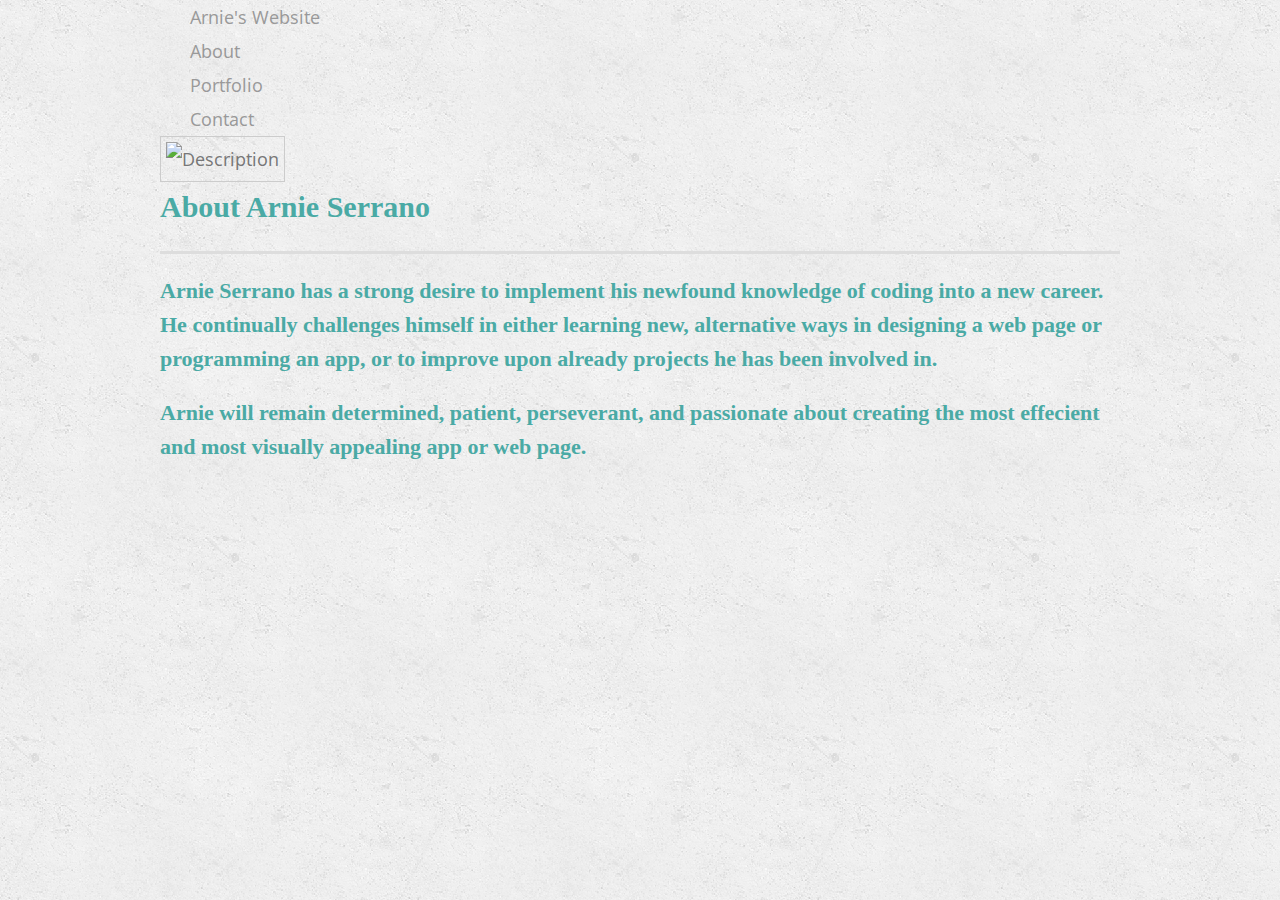
==== index.html @ 82ddbb37 "Add files via upload" ====
<!DOCTYPE html>
<html>

<head>
    <meta charset="utf-8">
    <meta http-equiv="X-UA-Compatible" content="IE=edge">
    <meta name="viewport" content="width=device-width, initial-scale=1">
    <title>Arnie's Website</title>
    <link rel="stylesheet" type="text/css" href="assets/css/reset.css">
    <link rel="stylesheet" type="text/css" href="assets/css/style.css">
    
    <link rel="shortcut icon" href="../images/fav_icon.png" type="image/x-icon">
    <link rel="stylesheet" href="https://maxcdn.bootstrapcdn.com/font-awesome/4.7.0/css/font-awesome.min.css">
    <link href="https://fonts.googleapis.com/css?family=Open+Sans" rel="stylesheet">
    <!-- Bulma Version 0.7.1-->
    <link rel="stylesheet" href="https://cdnjs.cloudflare.com/ajax/libs/bulma/0.7.1/css/bulma.min.css" />
    <style type="text/css">
        html,
        body {
            font-family: 'Open Sans';
            }
        img {
            padding: 5px;
            border: 1px solid #ccc;
            }
    </style>
</head>

<body>
    <section class="hero is-fullheight is-default is-bold">
        <div class="hero-head">
            <nav class="navbar">
                <div class="container">
                    <div class="navbar-brand">
                        <a class="navbar-item" href="../">
            Arnie's Website
          </a>
                        <span class="navbar-burger burger" data-target="navbarMenu">
            <span></span>
                        <span></span>
                        <span></span>
                        </span>
                    </div>
                    <div id="navbarMenu" class="navbar-menu">
                        <div class="navbar-end">
                            <div class="tabs is-right">
                                <ul>
                                    <li class="is-active"><a>About</a></li>
                                    <li><a href="portfolio.html">Portfolio</a></li>
                                    <li><a href="contact.html">Contact</a></li>
                                </ul>
                            </div>
                        </div>
                    </div>
                </div>
            </nav>
        </div>
        <div class="hero-body">
            <div class="container has-text-centered">
                <div class="columns is-vcentered">
                    <div class="column is-5">
                        <figure class="image is-4by3">
                            <img src="https://picsum.photos/800/600/?random" alt="Description">
                        </figure>
                    </div>
                    <div class="column is-6 is-offset-1">
                        <h1 class="title is-2">
                            About Arnie Serrano
                        </h1>
                        <h2 class="subtitle is-4">
                            </p>Arnie Serrano has a strong desire to implement his newfound knowledge of coding into a new career. He continually challenges himself in either learning new, alternative ways in designing a web page or programming an app, or to improve upon already projects he has been involved in.</p>

                            <p>Arnie will remain determined, patient, perseverant, and passionate about creating the most effecient and most visually appealing app or web page.</p>
                        </h2>
                        <br>
                    </div>
                </div>
            </div>
        </div>
    </section>
    <script src="../js/bulma.js"></script>
</body>

</html>


<!-- <!doctype html>
<html lang="en-us">

<head>
  <meta charset="UTF-8">
  <title>About | Arnie Serrano</title>
  <link rel="stylesheet" type="text/css" href="assets/css/reset.css">
  <link rel="stylesheet" type="text/css" href="assets/css/style.css">
  <link rel="stylesheet" href="https://cdnjs.cloudflare.com/ajax/libs/materialize/1.0.0-beta/css/materialize.min.css">
  <meta name="viewport" content="width=device-width">
</head>

<body>

  <header id="masthead">
    <div class="container">
      <a href="index.html" id="logo">Arnie Serrano</a>
      <nav>
        <a href="index.html">About</a>
        <a href="portfolio.html">Portfolio</a>
        <a href="contact.html">Contact</a>
      </nav>
    </div>
  </header>

  <div id="main-container" class="container">
    <section class="main-section">
      <h1>About Me</h1>

      <img src="assets/images/cat.jpg" class="auth-image" alt="Your Name">

      <p>Arnie Serrano has a strong desire to implement his newfound knowledge of coding into a new career. He continually challenges himself in either learning new, alternative ways in designing a web page or programming an app, or to improve upon already projects he has been involved in.</p>

      <p>Arnie will remain determined, patient, perseverant, and passionate about creating the most effecient and most visually appealing app or web page.</p>

    </section>

    <section class="sidebar">
      <div id="connect">
        <h2>Connect with Me</h2>

        <a href="https://github.com/aks2258"><img src="assets/images/github-128.png" class="social" alt="GitHub" /></a>
        <a href="https://www.linkedin.com/in/arnie-serrano"><img src="assets/images/linkedin-128.png" class="social" alt="LinkedIn" /></a>
        <a href="#"><img src="assets/images/stackoverflow-128.png" class="social" alt="Stack Overflow" /></a>
      </div>
    </section>
  </div>

  <footer>
    <div class="container">
      Copyright &copy; 2016 Arnie Serrano
    </div>
  </footer>
</body>

</html> -->
---- assets/css/style.css ----
body {
  font-family: Arial, "Helvetica Neue", Helvetica, sans-serif;
  font-size: 18px;
  line-height: 34px;
  color: #777;
  background: url("../images/concrete_seamless.png");
}

* {
  box-sizing: border-box;
}

/* general */

.container {
  width: 100%;
  max-width: 960px;
  margin: 0 auto;
  clear: both;
}

h1,
h2,
h3,
p {
  margin-bottom: 20px;
}

p:last-child {
  margin-bottom: 0;
}

h1,
h2,
h3 {
  font-family: Georgia, Times, "Times New Roman", serif;
  font-weight: 700;
  color: #4aaaa5;
}

h1 {
  padding-bottom: 20px;
  font-size: 30px;
  line-height: 49px;
  border-bottom: 3px solid #ddd;
}

h2,
h3 {
  font-size: 22px;
}

/* header */

#masthead {
  position: fixed;
  z-index: 99;
  width: 100%;
  margin: 0 0 30px;
  overflow: auto;
  color: #fff;
  background: #fff;
  border-bottom: 2px solid #ccc;
}

#logo {
  float: left;
  width: 250px;
  height: 90px;
  font-family: Georgia, Times, "Times New Roman", serif;
  font-size: 30px;
  font-weight: 700;
  line-height: 90px;
  color: #fff;
  text-align: center;
  text-decoration: none;
  background: #4aaaa5;
}

nav a {
  display: inline-block;
  padding-left: 15px;
  margin-left: 15px;
  line-height: 18px;
  color: #999;
  text-decoration: none;
  border-left: 1px solid #efefef;
}

nav a:first-child {
  border-left: 0 none;
}

/* footer */

footer {
  padding: 30px 0;
  clear: both;
  font-size: 12px;
  color: #fff;
  color: #ccc;
  text-align: center;
  background: #666;
  border-top: 8px solid #4aaaa5;
}

/* sidebar */

.sidebar {
  float: right;
  width: 100%;
  max-width: 270px;
  padding: 30px;
  margin-bottom: 20px;
  background: #fff;
  border: 1px solid #ddd;
}

h3,
.sidebar h2 {
  padding-bottom: 20px;
  margin-bottom: 15px;
  line-height: 22px;
  border-bottom: 2px solid #eee;
}

.social {
  width: 62px;
  height: 62px;
  margin-top: 8px;
  margin-right: 5px;
}

.social:last-child {
  margin-right: 0;
}

/* main */

#main-container {
  padding-top: 130px;
}

.main-section {
  float: left;
  width: 100%;
  max-width: 650px;
  padding: 30px;
  margin: 0 0 40px;
  background: #fff;
  border: 1px solid #ddd;
}

/* portfolio page */

.work {
  position: relative;
  float: left;
  width: 274px;
  margin: 20px 0 25px;
  overflow: auto;
}

.work:nth-child(even) {
  margin-right: 40px;
}

.work img {
  width: 100%;
  border: 0 none;
  opacity: 0.8;
}

.work h3 {
  position: absolute;
  bottom: 20px;
  width: 100%;
  padding: 15px;
  margin-bottom: 0;
  font-weight: 300;
  line-height: 30px;
  color: #fff;
  text-align: center;
  background: #4aaaa5;
  border-bottom: 0;
}

.auth-image {
  float: left;
  width: 200px;
  height: auto;
  margin-top: 10px;
  margin-right: 25px;
}

/* contact page */

#contact-form ul {
  margin-bottom: 20px;
}

#contact-form li {
  margin-bottom: 10px;
}

label,
input[type=text],
input[type=email],
textarea {
  display: block;
  width: 100%;
}

input[type=text],
input[type=email],
textarea {
  height: 35px;
  padding: 0 10px;
  font-size: 14px;
  border: 1px solid #ddd;
}

textarea {
  height: 200px;
}

input[type=submit] {
  padding: 10px 30px;
  font-size: 18px;
  color: #fff;
  cursor: pointer;
  background: #4aaaa5;
  border: 0 none;
}

[class*="col-"]{
    width: 100%;
  }

@media only screen and (max-width: 980px){
 .col-1 {width: 8.33%;}
.col-2 {width: 16.66%;}
.col-3 {width: 25%;}
.col-4 {width: 33.33%;}
.col-5 {width: 41.66%;}
.col-6 {width: 50%;}
.col-7 {width: 58.33%;}
.col-8 {width: 66.66%;}
.col-9 {width: 75%;}
.col-10 {width: 83.33%;}
.col-11 {width: 91.66%;}
.col-12 {width: 100%;}

}
@media only screen and (max-width: 768px){
  .col-1 {width: 8.33%;}
.col-2 {width: 16.66%;}
.col-3 {width: 25%;}
.col-4 {width: 33.33%;}
.col-5 {width: 41.66%;}
.col-6 {width: 50%;}
.col-7 {width: 58.33%;}
.col-8 {width: 66.66%;}
.col-9 {width: 75%;}
.col-10 {width: 83.33%;}
.col-11 {width: 91.66%;}
.col-12 {width: 100%;}

}@media only screen and (max-width: 640px){
  .col-1 {width: 8.33%;}
.col-2 {width: 16.66%;}
.col-3 {width: 25%;}
.col-4 {width: 33.33%;}
.col-5 {width: 41.66%;}
.col-6 {width: 50%;}
.col-7 {width: 58.33%;}
.col-8 {width: 66.66%;}
.col-9 {width: 75%;}
.col-10 {width: 83.33%;}
.col-11 {width: 91.66%;}
.col-12 {width: 100%;}
  }
}
---- assets/css/style.css ----
body {
  font-family: Arial, "Helvetica Neue", Helvetica, sans-serif;
  font-size: 18px;
  line-height: 34px;
  color: #777;
  background: url("../images/concrete_seamless.png");
}

* {
  box-sizing: border-box;
}

/* general */

.container {
  width: 100%;
  max-width: 960px;
  margin: 0 auto;
  clear: both;
}

h1,
h2,
h3,
p {
  margin-bottom: 20px;
}

p:last-child {
  margin-bottom: 0;
}

h1,
h2,
h3 {
  font-family: Georgia, Times, "Times New Roman", serif;
  font-weight: 700;
  color: #4aaaa5;
}

h1 {
  padding-bottom: 20px;
  font-size: 30px;
  line-height: 49px;
  border-bottom: 3px solid #ddd;
}

h2,
h3 {
  font-size: 22px;
}

/* header */

#masthead {
  position: fixed;
  z-index: 99;
  width: 100%;
  margin: 0 0 30px;
  overflow: auto;
  color: #fff;
  background: #fff;
  border-bottom: 2px solid #ccc;
}

#logo {
  float: left;
  width: 250px;
  height: 90px;
  font-family: Georgia, Times, "Times New Roman", serif;
  font-size: 30px;
  font-weight: 700;
  line-height: 90px;
  color: #fff;
  text-align: center;
  text-decoration: none;
  background: #4aaaa5;
}

nav a {
  display: inline-block;
  padding-left: 15px;
  margin-left: 15px;
  line-height: 18px;
  color: #999;
  text-decoration: none;
  border-left: 1px solid #efefef;
}

nav a:first-child {
  border-left: 0 none;
}

/* footer */

footer {
  padding: 30px 0;
  clear: both;
  font-size: 12px;
  color: #fff;
  color: #ccc;
  text-align: center;
  background: #666;
  border-top: 8px solid #4aaaa5;
}

/* sidebar */

.sidebar {
  float: right;
  width: 100%;
  max-width: 270px;
  padding: 30px;
  margin-bottom: 20px;
  background: #fff;
  border: 1px solid #ddd;
}

h3,
.sidebar h2 {
  padding-bottom: 20px;
  margin-bottom: 15px;
  line-height: 22px;
  border-bottom: 2px solid #eee;
}

.social {
  width: 62px;
  height: 62px;
  margin-top: 8px;
  margin-right: 5px;
}

.social:last-child {
  margin-right: 0;
}

/* main */

#main-container {
  padding-top: 130px;
}

.main-section {
  float: left;
  width: 100%;
  max-width: 650px;
  padding: 30px;
  margin: 0 0 40px;
  background: #fff;
  border: 1px solid #ddd;
}

/* portfolio page */

.work {
  position: relative;
  float: left;
  width: 274px;
  margin: 20px 0 25px;
  overflow: auto;
}

.work:nth-child(even) {
  margin-right: 40px;
}

.work img {
  width: 100%;
  border: 0 none;
  opacity: 0.8;
}

.work h3 {
  position: absolute;
  bottom: 20px;
  width: 100%;
  padding: 15px;
  margin-bottom: 0;
  font-weight: 300;
  line-height: 30px;
  color: #fff;
  text-align: center;
  background: #4aaaa5;
  border-bottom: 0;
}

.auth-image {
  float: left;
  width: 200px;
  height: auto;
  margin-top: 10px;
  margin-right: 25px;
}

/* contact page */

#contact-form ul {
  margin-bottom: 20px;
}

#contact-form li {
  margin-bottom: 10px;
}

label,
input[type=text],
input[type=email],
textarea {
  display: block;
  width: 100%;
}

input[type=text],
input[type=email],
textarea {
  height: 35px;
  padding: 0 10px;
  font-size: 14px;
  border: 1px solid #ddd;
}

textarea {
  height: 200px;
}

input[type=submit] {
  padding: 10px 30px;
  font-size: 18px;
  color: #fff;
  cursor: pointer;
  background: #4aaaa5;
  border: 0 none;
}

[class*="col-"]{
    width: 100%;
  }

@media only screen and (max-width: 980px){
 .col-1 {width: 8.33%;}
.col-2 {width: 16.66%;}
.col-3 {width: 25%;}
.col-4 {width: 33.33%;}
.col-5 {width: 41.66%;}
.col-6 {width: 50%;}
.col-7 {width: 58.33%;}
.col-8 {width: 66.66%;}
.col-9 {width: 75%;}
.col-10 {width: 83.33%;}
.col-11 {width: 91.66%;}
.col-12 {width: 100%;}

}
@media only screen and (max-width: 768px){
  .col-1 {width: 8.33%;}
.col-2 {width: 16.66%;}
.col-3 {width: 25%;}
.col-4 {width: 33.33%;}
.col-5 {width: 41.66%;}
.col-6 {width: 50%;}
.col-7 {width: 58.33%;}
.col-8 {width: 66.66%;}
.col-9 {width: 75%;}
.col-10 {width: 83.33%;}
.col-11 {width: 91.66%;}
.col-12 {width: 100%;}

}@media only screen and (max-width: 640px){
  .col-1 {width: 8.33%;}
.col-2 {width: 16.66%;}
.col-3 {width: 25%;}
.col-4 {width: 33.33%;}
.col-5 {width: 41.66%;}
.col-6 {width: 50%;}
.col-7 {width: 58.33%;}
.col-8 {width: 66.66%;}
.col-9 {width: 75%;}
.col-10 {width: 83.33%;}
.col-11 {width: 91.66%;}
.col-12 {width: 100%;}
  }
}
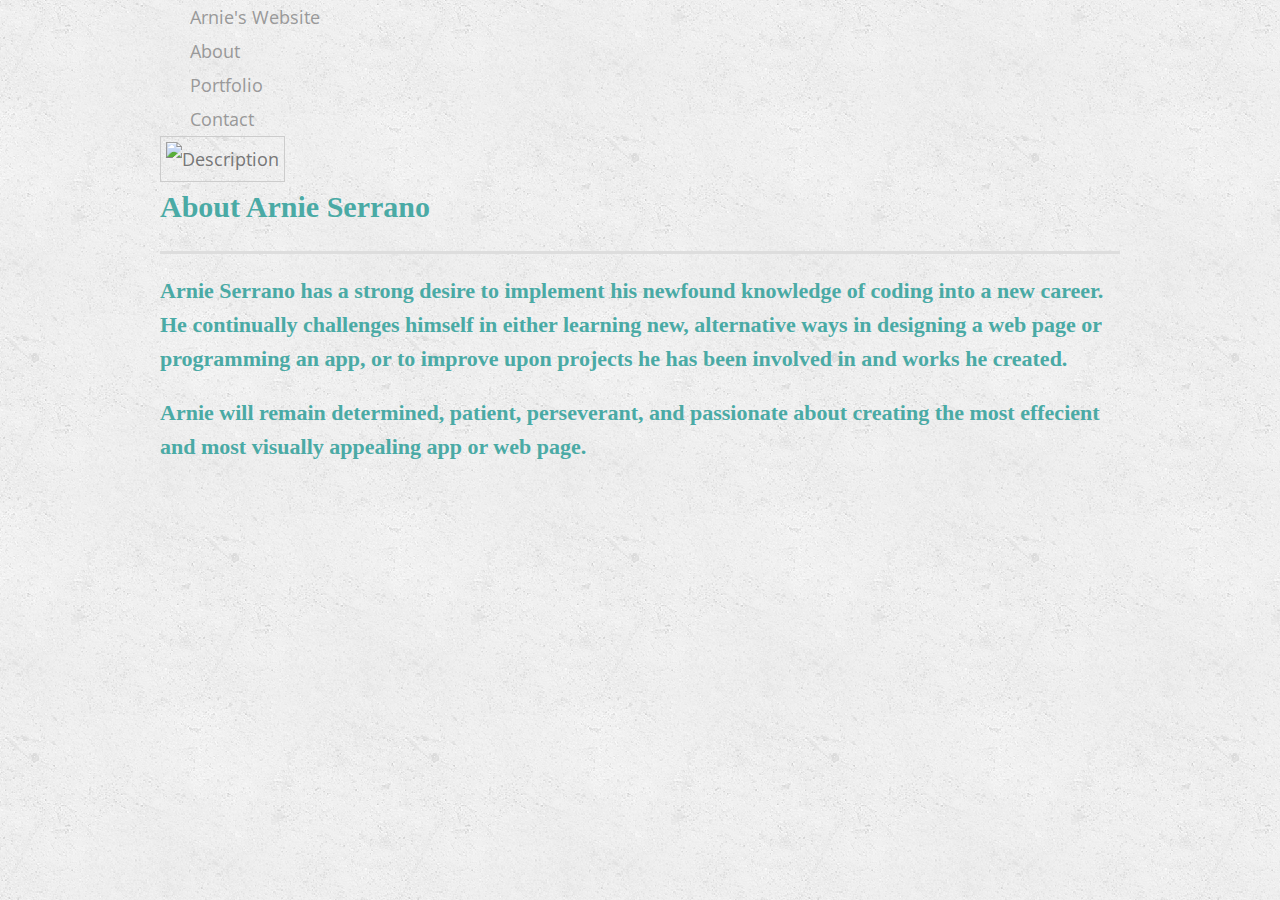
==== commit e8edb449: "Add files via upload" ====
--- a/index.html
+++ b/index.html
@@ -36,9 +36,9 @@
             Arnie's Website
           </a>
                         <span class="navbar-burger burger" data-target="navbarMenu">
-            <span></span>
-                        <span></span>
-                        <span></span>
+                          <span></span>
+                          <span></span>
+                          <span></span>
                         </span>
                     </div>
                     <div id="navbarMenu" class="navbar-menu">
@@ -68,7 +68,7 @@
                             About Arnie Serrano
                         </h1>
                         <h2 class="subtitle is-4">
-                            </p>Arnie Serrano has a strong desire to implement his newfound knowledge of coding into a new career. He continually challenges himself in either learning new, alternative ways in designing a web page or programming an app, or to improve upon already projects he has been involved in.</p>
+                            </p>Arnie Serrano has a strong desire to implement his newfound knowledge of coding into a new career. He continually challenges himself in either learning new, alternative ways in designing a web page or programming an app, or to improve upon projects he has been involved in and works he created.</p>
 
                             <p>Arnie will remain determined, patient, perseverant, and passionate about creating the most effecient and most visually appealing app or web page.</p>
                         </h2>
@@ -78,65 +78,7 @@
             </div>
         </div>
     </section>
-    <script src="../js/bulma.js"></script>
+    <script src="assets/js/javascript.js"></script>
 </body>
 
-</html>
-
-
-<!-- <!doctype html>
-<html lang="en-us">
-
-<head>
-  <meta charset="UTF-8">
-  <title>About | Arnie Serrano</title>
-  <link rel="stylesheet" type="text/css" href="assets/css/reset.css">
-  <link rel="stylesheet" type="text/css" href="assets/css/style.css">
-  <link rel="stylesheet" href="https://cdnjs.cloudflare.com/ajax/libs/materialize/1.0.0-beta/css/materialize.min.css">
-  <meta name="viewport" content="width=device-width">
-</head>
-
-<body>
-
-  <header id="masthead">
-    <div class="container">
-      <a href="index.html" id="logo">Arnie Serrano</a>
-      <nav>
-        <a href="index.html">About</a>
-        <a href="portfolio.html">Portfolio</a>
-        <a href="contact.html">Contact</a>
-      </nav>
-    </div>
-  </header>
-
-  <div id="main-container" class="container">
-    <section class="main-section">
-      <h1>About Me</h1>
-
-      <img src="assets/images/cat.jpg" class="auth-image" alt="Your Name">
-
-      <p>Arnie Serrano has a strong desire to implement his newfound knowledge of coding into a new career. He continually challenges himself in either learning new, alternative ways in designing a web page or programming an app, or to improve upon already projects he has been involved in.</p>
-
-      <p>Arnie will remain determined, patient, perseverant, and passionate about creating the most effecient and most visually appealing app or web page.</p>
-
-    </section>
-
-    <section class="sidebar">
-      <div id="connect">
-        <h2>Connect with Me</h2>
-
-        <a href="https://github.com/aks2258"><img src="assets/images/github-128.png" class="social" alt="GitHub" /></a>
-        <a href="https://www.linkedin.com/in/arnie-serrano"><img src="assets/images/linkedin-128.png" class="social" alt="LinkedIn" /></a>
-        <a href="#"><img src="assets/images/stackoverflow-128.png" class="social" alt="Stack Overflow" /></a>
-      </div>
-    </section>
-  </div>
-
-  <footer>
-    <div class="container">
-      Copyright &copy; 2016 Arnie Serrano
-    </div>
-  </footer>
-</body>
-
-</html> -->+</html>